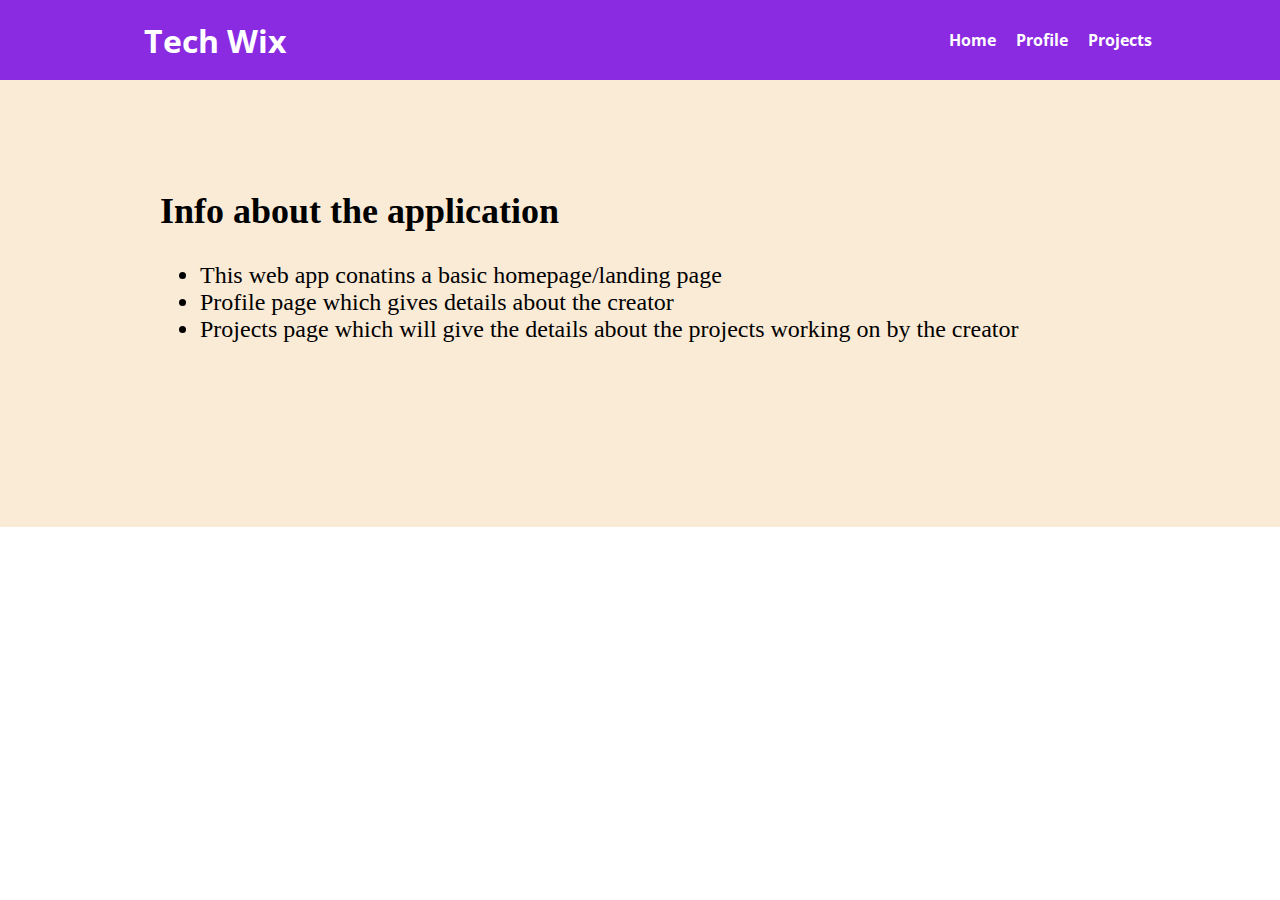
==== templates/home.html @ f592ed53 "initial commit" ====
<!DOCTYPE html>
<html lang="en">
<head>
    <meta charset="UTF-8">
    <meta http-equiv="X-UA-Compatible" content="IE=edge">
    <meta name="viewport" content="width=device-width, initial-scale=1.0">
    <link rel="stylesheet" href="../css/app.css">
    <title>Home</title>
</head>
<body>
    <header id="main-navigation">
        <h1><a href="../templates/home.html">Tech Wix</a></h1>
        <nav >
            
                <a href="../templates/home.html">Home</a>
                <a href="../templates/profile.html">Profile</a>
                <a href="#">Projects</a>
            
        </nav>
    </header>
<section id="main-section">
<h2>Info about the application</h2>
<ul>
    <li>This web app conatins a basic homepage/landing page</li>
    <li>Profile page which gives details about the creator </li>
    <li>Projects page which will give the details about the projects working on by the creator</li>
</ul>
</section>

</body>
</html>
---- css/app.css ----
@import url('https://fonts.googleapis.com/css2?family=Lato:wght@400;700&family=Open+Sans:wght@400;700&display=swap');

* {
  box-sizing: border-box;
}

html {
  font-family: 'Open Sans', 'Lato', sans-serif;
}

body {
  margin: 0;
}



#main-navigation {
  width: 100%;
  height: 5rem;
  display: flex;
  justify-content: space-between;
  align-items: center;
  padding: 0 10%;
  position: absolute;
  top: 0;
  left: 0;
}

#main-navigation a {
  text-decoration: none;
  color: white;
  font-weight: bold;
  margin-left: 1rem;
}

#main-navigation a:hover,
#main-navigation a:active {
  color: #cf79f1;
}

#main-navigation h1 a:hover,
#main-navigation h1 a:active {
  color: #cf79f1;
}

header{
  background-color: blueviolet;
}

#main-section{
  padding: 10rem;
  background-color: antiquewhite;
  font-family: 'Times New Roman', Times, serif;
  font-size: 24px;
  height: auto;
}

#main-content{
  padding-top: 40px;
}
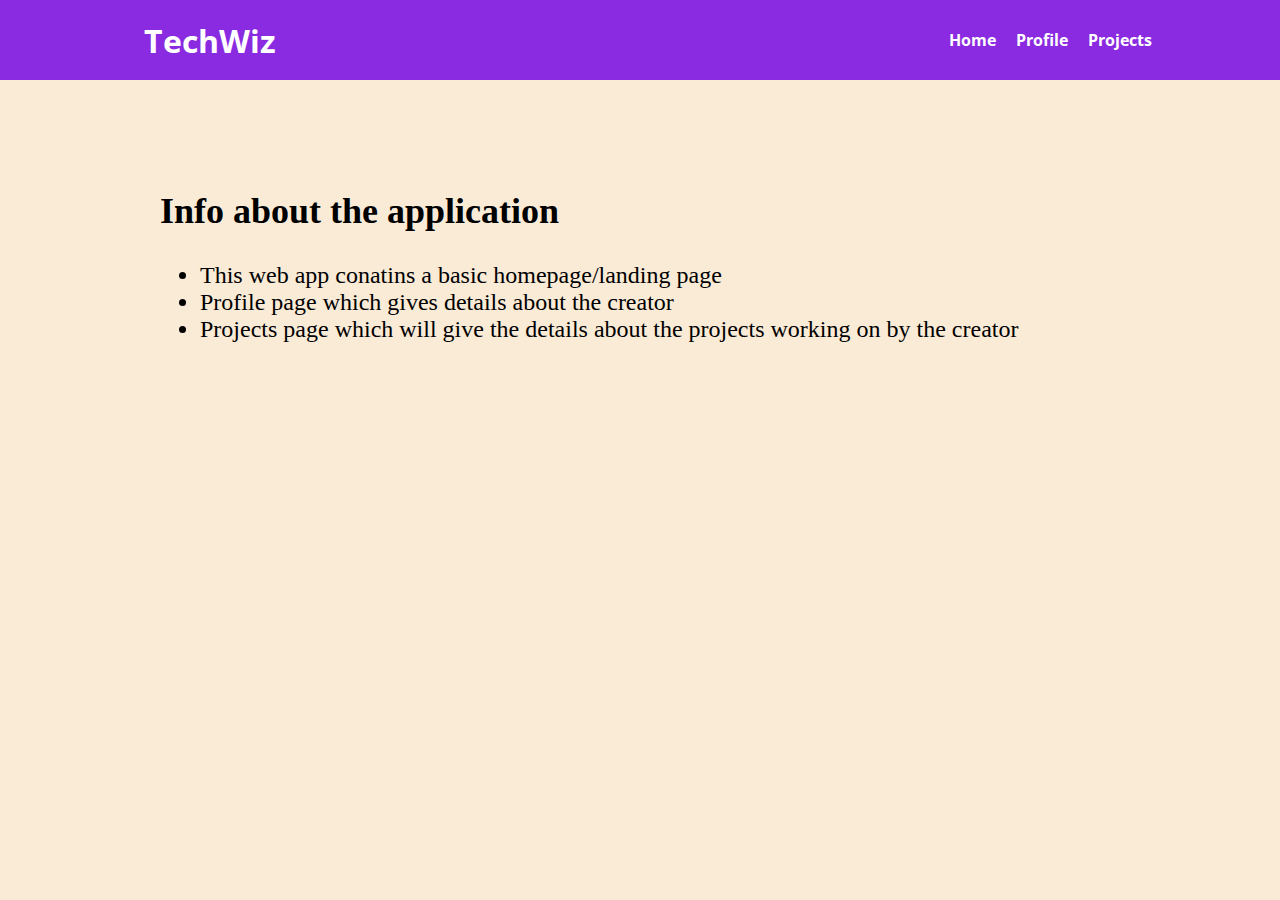
==== commit 63cbc5bd: "final commit" ====
--- a/templates/home.html
+++ b/templates/home.html
@@ -9,12 +9,12 @@
 </head>
 <body>
     <header id="main-navigation">
-        <h1><a href="../templates/home.html">Tech Wix</a></h1>
+        <h1><a href="../templates/home.html">TechWiz</a></h1>
         <nav >
             
                 <a href="../templates/home.html">Home</a>
                 <a href="../templates/profile.html">Profile</a>
-                <a href="#">Projects</a>
+                <a href="../templates/projects.html">Projects</a>
             
         </nav>
     </header>
--- a/css/app.css
+++ b/css/app.css
@@ -10,6 +10,7 @@
 
 body {
   margin: 0;
+  background-color: antiquewhite;
 }
 
 
@@ -49,7 +50,6 @@
 
 #main-section{
   padding: 10rem;
-  background-color: antiquewhite;
   font-family: 'Times New Roman', Times, serif;
   font-size: 24px;
   height: auto;
